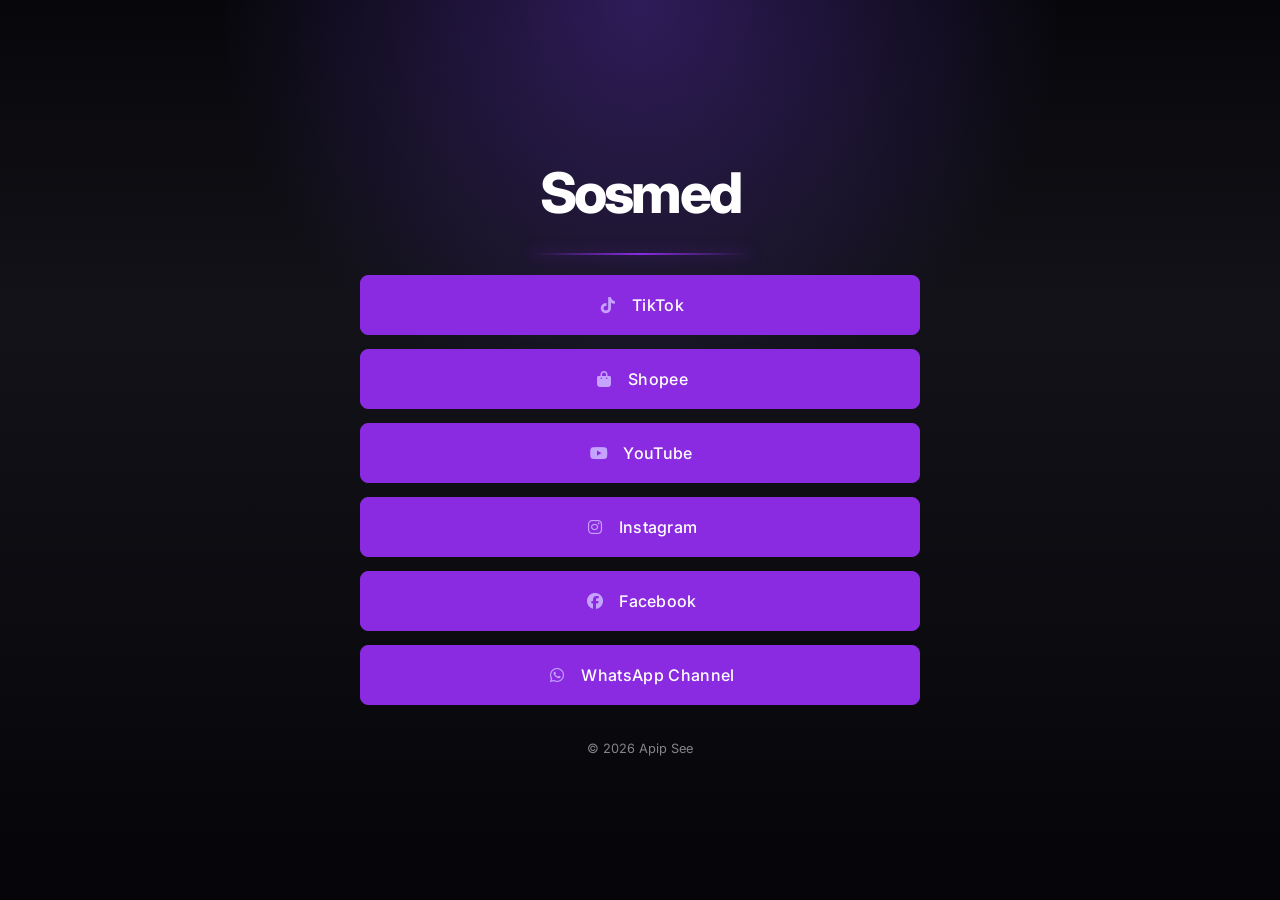
==== index.html @ 456a83f7 "Rename sosmed.html to index.html" ====
<!DOCTYPE html>
<html lang="en">
  <head>
    <meta charset="UTF-8" />
    <meta name="viewport" content="width=device-width, initial-scale=1.0" />
    <title>Sosmed — Apip See</title>
    <meta name="description" content="Apip See's social media links." />
    <meta name="theme-color" content="#000000" />

    <link rel="icon" type="image/png" href="assets/img/favicon.png" />
    <link rel="preconnect" href="https://fonts.googleapis.com" />
    <link rel="preconnect" href="https://fonts.gstatic.com" crossorigin />
    <link
      href="https://fonts.googleapis.com/css2?family=Inter:wght@400;500;600;700;800&display=swap"
      rel="stylesheet"
    />
    <link rel="stylesheet" href="assets/css/style.css?v=2" />
    <link
      rel="stylesheet"
      href="https://cdnjs.cloudflare.com/ajax/libs/font-awesome/6.7.2/css/all.min.css"
    />
  </head>
  <body>
    <main class="container">
      <section class="profile" aria-label="Social media links">
        <h1>Sosmed</h1>
        <div class="section-divider" aria-hidden="true"></div>
      </section>

      <div class="social-wrapper">
        <section class="social-links" aria-label="Social media links">
          <a
            class="social-button"
            href="https://www.tiktok.com/@apip_see?_r=1&_t=ZS-998VnwN2Xdh"
            target="_blank"
            rel="noopener noreferrer"
            aria-label="Visit Apip See on TikTok"
          >
            <i class="fa-brands fa-tiktok" aria-hidden="true"></i>
            <span>TikTok</span>
          </a>

          <a
            class="social-button"
            href="https://id.shp.ee/r84qjd7h?fromSource=copy_link&smtt=0.0.9"
            target="_blank"
            rel="noopener noreferrer"
            aria-label="Visit Apip See on Shopee"
          >
            <i class="fa-solid fa-bag-shopping" aria-hidden="true"></i>
            <span>Shopee</span>
          </a>

          <a
            class="social-button"
            href="https://youtube.com/@apip_see?si=nrTDx19M_37WhkHU"
            target="_blank"
            rel="noopener noreferrer"
            aria-label="Visit Apip See on YouTube"
          >
            <i class="fa-brands fa-youtube" aria-hidden="true"></i>
            <span>YouTube</span>
          </a>

          <a
            class="social-button"
            href="https://www.instagram.com/apip_see?igsi=MWdwaXJvemthZ3NyNg%3D%3D&utm_source=qr"
            target="_blank"
            rel="noopener noreferrer"
            aria-label="Visit Apip See on Instagram"
          >
            <i class="fa-brands fa-instagram" aria-hidden="true"></i>
            <span>Instagram</span>
          </a>

          <a
            class="social-button"
            href="https://www.facebook.com/ApipSee"
            target="_blank"
            rel="noopener noreferrer"
            aria-label="Visit Apip See on Facebook"
          >
            <i class="fa-brands fa-facebook" aria-hidden="true"></i>
            <span>Facebook</span>
          </a>

          <a
            class="social-button"
            href="https://whatsapp.com/channel/0029Vb8eyr71CYoKvcGhv90O"
            target="_blank"
            rel="noopener noreferrer"
            aria-label="Visit Apip See WhatsApp Channel"
          >
            <i class="fa-brands fa-whatsapp" aria-hidden="true"></i>
            <span>WhatsApp Channel</span>
          </a>
        </section>
      </div>

      <footer class="site-footer">© 2026 Apip See</footer>
    </main>
  </body>
</html>
---- assets/css/style.css ----
/* =========================================
   GLOBAL RESET
========================================= */
* {
  box-sizing: border-box;
}

html {
  scroll-behavior: smooth;
  width: 100%;
  overflow-x: hidden;
}

body {
  margin: 0;
  min-height: 100vh;
  display: flex;
  align-items: center;
  justify-content: center;
  background:
    radial-gradient(circle at top, rgba(129, 70, 255, 0.32), transparent 38%),
    linear-gradient(180deg, #07070b 0%, #121218 35%, #050509 100%);
  color: #ffffff;
  font-family: "Inter", Arial, sans-serif;
  line-height: 1.5;
  width: 100%;
  overflow-x: hidden;
}

img {
  max-width: 100%;
  display: block;
}

/* =========================================
   MAIN CONTAINER
========================================= */
.container {
  width: min(100%, 600px);
  margin: 32px auto;
  padding: 28px 20px 18px;
}

/* =========================================
   PROFILE SECTION
========================================= */
.profile {
  text-align: center;
  opacity: 0;
  transform: translateY(12px);
  animation: fadeUp 0.65s ease forwards;
}

.profile-image {
  width: 160px;
  height: 160px;
  object-fit: cover;
  border-radius: 50%;
  margin: 0 auto 20px;
}

h1 {
  margin: 0;
  font-size: clamp(2.4rem, 7vw, 3.5rem);
  font-weight: 800;
  letter-spacing: -0.05em;
}

.profile-actions {
  display: flex;
  justify-content: center;
  align-items: center;
  gap: 12px;
}

.profile .me-button {
  display: flex;
  grid-template-columns: none;
  width: auto;
  min-height: 42px;
  margin: 12px 0 0;
  padding: 0 12px;
  gap: 0;
  border: 1px solid rgba(190, 120, 255, 0.9);
  border-radius: 999px;
  background: rgba(138, 43, 226, 0.18);
  box-shadow: 0 0 8px rgba(168, 85, 247, 0.75), inset 0 0 8px rgba(168, 85, 247, 0.24);
  animation: none;
}

.profile .me-button:hover,
.profile .me-button:focus-visible {
  background: rgba(138, 43, 226, 0.32);
  border-color: #d8b4fe;
  box-shadow: 0 0 12px rgba(192, 132, 252, 0.95), inset 0 0 10px rgba(168, 85, 247, 0.32);
}

.profile .me-button i {
  display: none;
}

.profile .me-button span {
  font-size: 0.78rem;
  font-weight: 700;
  letter-spacing: 0.04em;
}

.profile .sosmed-button {
  display: flex;
  grid-template-columns: none;
  width: auto;
  min-height: 42px;
  margin: 12px 0 0;
  padding: 0 14px;
  border: 1px solid rgba(190, 120, 255, 0.9);
  border-radius: 999px;
  background: rgba(138, 43, 226, 0.18);
  box-shadow: 0 0 8px rgba(168, 85, 247, 0.75), inset 0 0 8px rgba(168, 85, 247, 0.24);
  animation: none;
}

.profile .sosmed-button:hover,
.profile .sosmed-button:focus-visible {
  background: rgba(138, 43, 226, 0.32);
  border-color: #d8b4fe;
  box-shadow: 0 0 12px rgba(192, 132, 252, 0.95), inset 0 0 10px rgba(168, 85, 247, 0.32);
}

.profile .sosmed-button span {
  font-size: 0.72rem;
  font-weight: 700;
  letter-spacing: 0.04em;
}

.profile .other-button {
  display: flex;
  grid-template-columns: none;
  width: auto;
  min-height: 42px;
  margin: 12px 0 0;
  padding: 0 14px;
  border: 1px solid rgba(190, 120, 255, 0.9);
  border-radius: 999px;
  background: rgba(138, 43, 226, 0.18);
  box-shadow: 0 0 8px rgba(168, 85, 247, 0.75), inset 0 0 8px rgba(168, 85, 247, 0.24);
  animation: none;
}

.profile .other-button:hover,
.profile .other-button:focus-visible {
  background: rgba(138, 43, 226, 0.32);
  border-color: #d8b4fe;
  box-shadow: 0 0 12px rgba(192, 132, 252, 0.95), inset 0 0 10px rgba(168, 85, 247, 0.32);
}

.profile .other-button span {
  font-size: 0.72rem;
  font-weight: 700;
  letter-spacing: 0.04em;
}

.section-divider {
  width: min(100%, 220px);
  height: 2px;
  margin: 18px auto 0;
  border-radius: 999px;
  background: linear-gradient(
    90deg,
    rgba(138, 43, 226, 0),
    rgba(138, 43, 226, 1),
    rgba(138, 43, 226, 0)
  );
  box-shadow: 0 0 14px rgba(138, 43, 226, 0.5);
}

.catalog-divider {
  margin-top: 18px;
}

.section-label {
  margin-top: 14px;
  margin-bottom: 10px;
  text-align: center;
  color: rgba(255, 255, 255, 0.72);
  font-size: 0.72rem;
  font-weight: 700;
  letter-spacing: 0.22em;
  text-transform: uppercase;
}

.other-links {
  display: flex;
  flex-direction: column;
  gap: 14px;
}

.final-divider {
  margin-top: 18px;
}

.only-me {
  margin-top: 14px;
  margin-bottom: 10px;
}

.only-me-links {
  display: flex;
  flex-direction: column;
  gap: 14px;
}

.apk-links,
.product-links {
  display: flex;
  flex-direction: column;
  row-gap: 24px;
}

.apk-links .social-button,
.product-links .social-button {
  background: #8a2be2;
  border-color: #8a2be2;
}

.apk-links .social-button:hover,
.apk-links .social-button:focus-visible,
.product-links .social-button:hover,
.product-links .social-button:focus-visible {
  background: #9b4de8;
  border-color: #9b4de8;
}


.profile-description {
  margin: 8px 0 0;
  font-size: clamp(1rem, 2vw, 1.2rem);
  color: rgba(255, 255, 255, 0.8);
}

/* =========================================
   SOCIAL LINKS
========================================= */
.social-wrapper {
  margin-top: 20px;
  margin-bottom: 18px;
}

.apk-wrapper {
  margin-top: 32px;
}

.social-links {
  display: flex;
  flex-direction: column;
  gap: 14px;
}

.social-button {
  display: grid;
  grid-template-columns: 24px auto;
  align-items: center;
  justify-content: center;
  gap: 12px;
  width: 100%;
  min-height: 60px;
  padding: 14px 18px;
  background: #8a2be2;
  border: 1px solid #8a2be2;
  border-radius: 8px;
  color: #ffffff;
  text-decoration: none;
  cursor: pointer;
  opacity: 1;
  transform: translateY(0) scale(1);
  animation: buttonEntryBounce 0.6s cubic-bezier(0.22, 1, 0.36, 1) forwards;
  transition: transform 0.2s ease, border-color 0.2s ease, box-shadow 0.2s ease;
}

.social-button:nth-child(1) { animation-delay: 0.08s; }
.social-button:nth-child(2) { animation-delay: 0.14s; }
.social-button:nth-child(3) { animation-delay: 0.20s; }
.social-button:nth-child(4) { animation-delay: 0.26s; }
.social-button:nth-child(5) { animation-delay: 0.32s; }

.social-button:hover,
.social-button:focus-visible {
  transform: translateY(-2px);
  background: #9b4de8;
  border-color: #9b4de8;
}

.social-button:active {
  transform: scale(0.98);
}

.social-button:focus-visible {
  outline: 2px solid #8a2be2;
  outline-offset: 4px;
}

.social-button i,
.social-button .social-icon {
  display: flex;
  align-items: center;
  justify-content: center;
  width: 24px;
  height: 24px;
  text-align: center;
  line-height: 1;
  color: rgba(200, 170, 255, 0.95);
  flex-shrink: 0;
}

.social-button .social-icon {
  object-fit: contain;
}

.social-button span {
  font-size: 1rem;
  font-weight: 500;
  letter-spacing: 0.02em;
}

/* =========================================
   PAGE ENTRANCE ANIMATIONS
========================================= */
@keyframes fadeUp {
  from {
    opacity: 0;
    transform: translateY(12px);
  }

  to {
    opacity: 1;
    transform: translateY(0);
  }
}

@keyframes buttonEntryBounce {
  0% {
   opacity: 1;
   transform: translateY(0) scale(1);
  }

  30% {
   transform: translateY(-6px) scale(1.02);
  }

  60% {
   transform: translateY(2px) scale(0.995);
  }

  100% {
   opacity: 1;
   transform: translateY(0) scale(1);
  }
}

/* =========================================
   CLICK BOUNCE ANIMATION
========================================= */
@keyframes buttonBounce {
  0% {
    transform: scale(1);
  }

  30% {
    transform: scale(0.96);
  }

  60% {
    transform: scale(1.03);
  }

  100% {
    transform: scale(1);
  }
}

.social-button.bounce {
  animation: buttonBounce 0.35s ease;
}

@media (prefers-reduced-motion: reduce) {
  .social-button,
  .social-button.bounce {
    animation: none;
    transition: none;
  }
}

/* =========================================
   FOOTER
========================================= */
.site-footer {
  margin-top: 22px;
  padding-top: 12px;
  text-align: center;
  font-size: 0.8rem;
  color: rgba(255, 255, 255, 0.5);
}

/* =========================================
   RESPONSIVE DESIGN
========================================= */
@media (max-width: 600px) {
  body {
    padding: 20px 14px;
  }

  .container {
    margin: 0;
    width: 100%;
    padding: 24px 16px 16px;
  }

  .profile-image {
    width: 136px;
    height: 136px;
  }

  .social-button {
    min-height: 58px;
    padding: 12px 14px;
  }
}
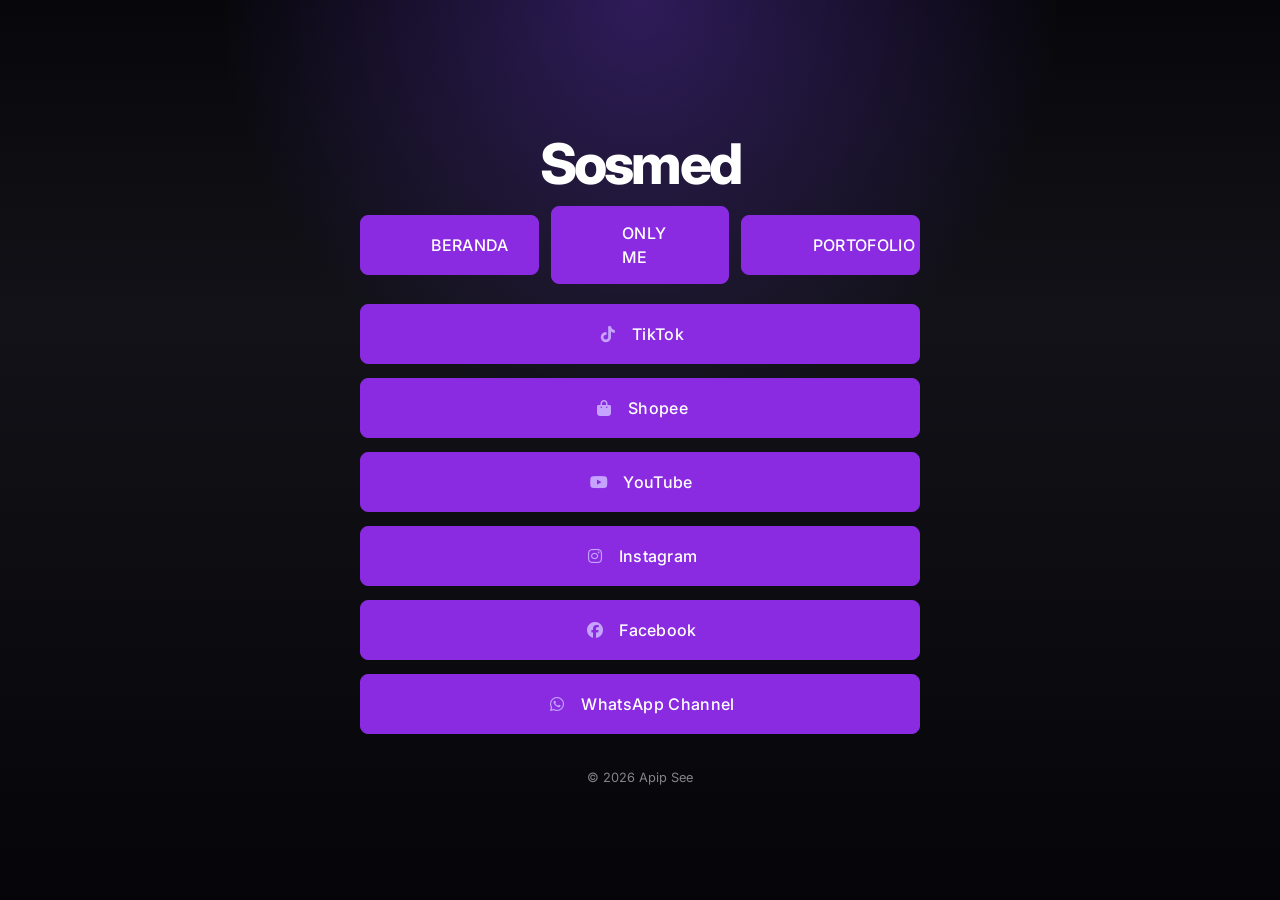
==== commit 0a6ce44a: "Add navigation buttons to profile section Added navigation buttons to return to home and other pages" ====
--- a/index.html
+++ b/index.html
@@ -24,7 +24,32 @@
     <main class="container">
       <section class="profile" aria-label="Social media links">
         <h1>Sosmed</h1>
-        <div class="section-divider" aria-hidden="true"></div>
+        <div class="profile-actions home-actions">
+          <a
+            class="social-button home-button"
+            href="https://apipsee.github.io/apip_see/"
+            aria-label="Kembali ke halaman beranda"
+            title="Beranda"
+          >
+            <span>BERANDA</span>
+          </a>
+          <a
+            class="social-button home-button"
+            href="https://apipsee.github.io/ONLY-ME/"
+            aria-label="Buka halaman Only Me"
+            title="Only Me"
+          >
+            <span>ONLY ME</span>
+          </a>
+          <a
+            class="social-button home-button"
+            href="https://apipsee.github.io/OTHER/"
+            aria-label="Buka halaman Portofolio"
+            title="Portofolio"
+          >
+            <span>PORTOFOLIO</span>
+          </a>
+        </div>
       </section>
 
       <div class="social-wrapper">
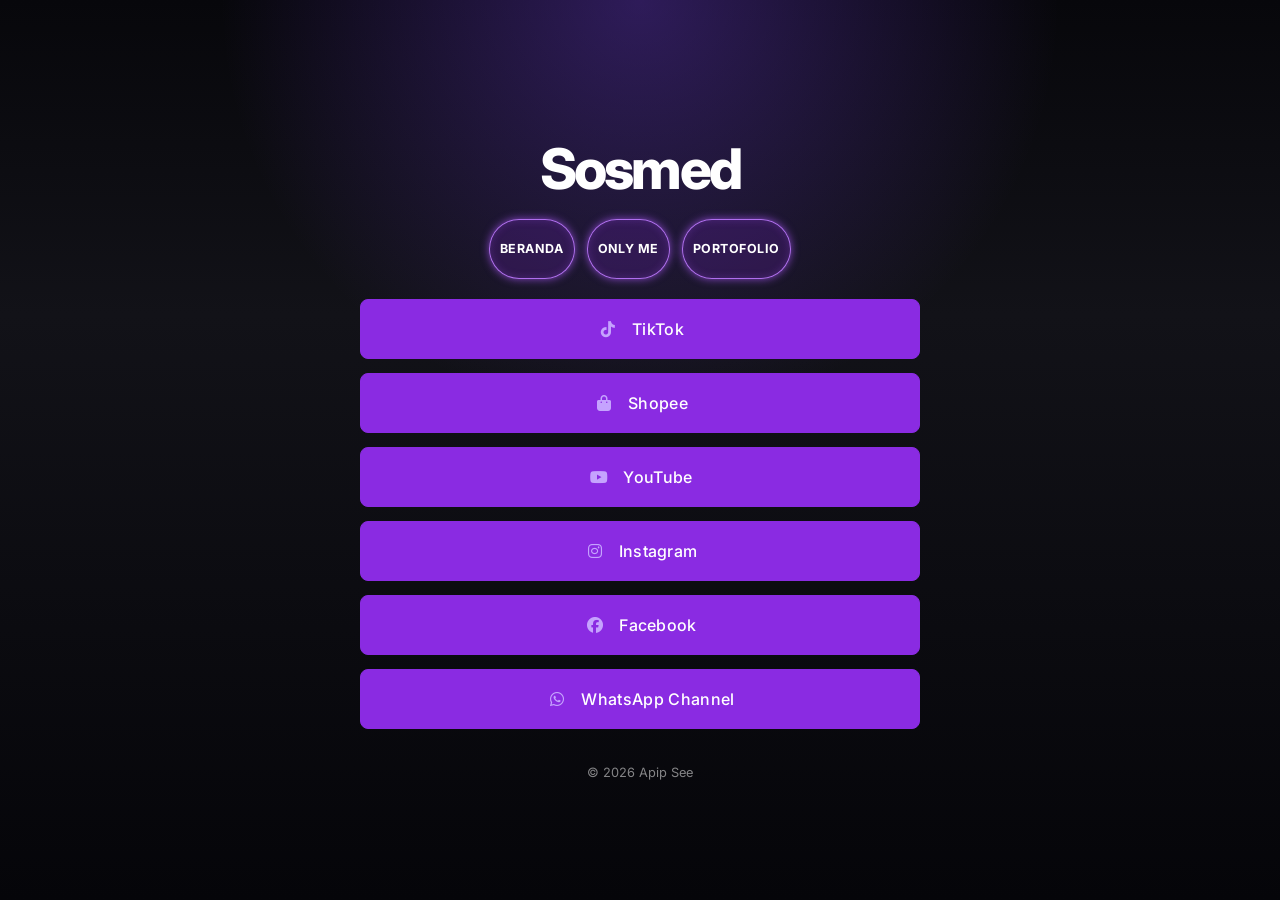
==== commit e1ec2538: "Update index.html with new stylesheet version Updated stylesheet version and fixed HTML formatting." ====
--- a/index.html
+++ b/index.html
@@ -14,7 +14,7 @@
       href="https://fonts.googleapis.com/css2?family=Inter:wght@400;500;600;700;800&display=swap"
       rel="stylesheet"
     />
-    <link rel="stylesheet" href="assets/css/style.css?v=2" />
+    <link rel="stylesheet" href="assets/css/style.css?v=4" />
     <link
       rel="stylesheet"
       href="https://cdnjs.cloudflare.com/ajax/libs/font-awesome/6.7.2/css/all.min.css"
--- a/assets/css/style.css
+++ b/assets/css/style.css
@@ -71,6 +71,10 @@
   justify-content: center;
   align-items: center;
   gap: 12px;
+}
+
+.home-actions {
+  margin-top: 8px;
 }
 
 .profile .me-button {
@@ -100,6 +104,39 @@
 }
 
 .profile .me-button span {
+  font-size: 0.78rem;
+  font-weight: 700;
+  letter-spacing: 0.04em;
+}
+
+.profile .home-button {
+  display: inline-flex;
+  align-items: center;
+  justify-content: center;
+  gap: 4px;
+  width: auto;
+  min-width: 76px;
+  height: 27px;
+  margin: 0;
+  padding: 0 10px;
+  border: 1px solid rgba(190, 120, 255, 0.9);
+  border-radius: 999px;
+  background: rgba(138, 43, 226, 0.18);
+  box-shadow: 0 0 8px rgba(168, 85, 247, 0.75), inset 0 0 8px rgba(168, 85, 247, 0.24);
+  color: #fff;
+  text-decoration: none;
+  animation: none;
+}
+
+.profile .home-button:hover,
+.profile .home-button:focus-visible {
+  background: rgba(138, 43, 226, 0.32);
+  border-color: #d8b4fe;
+  box-shadow: 0 0 12px rgba(192, 132, 252, 0.95), inset 0 0 10px rgba(168, 85, 247, 0.32);
+}
+
+.profile .home-button span {
+  display: inline-block;
   font-size: 0.78rem;
   font-weight: 700;
   letter-spacing: 0.04em;
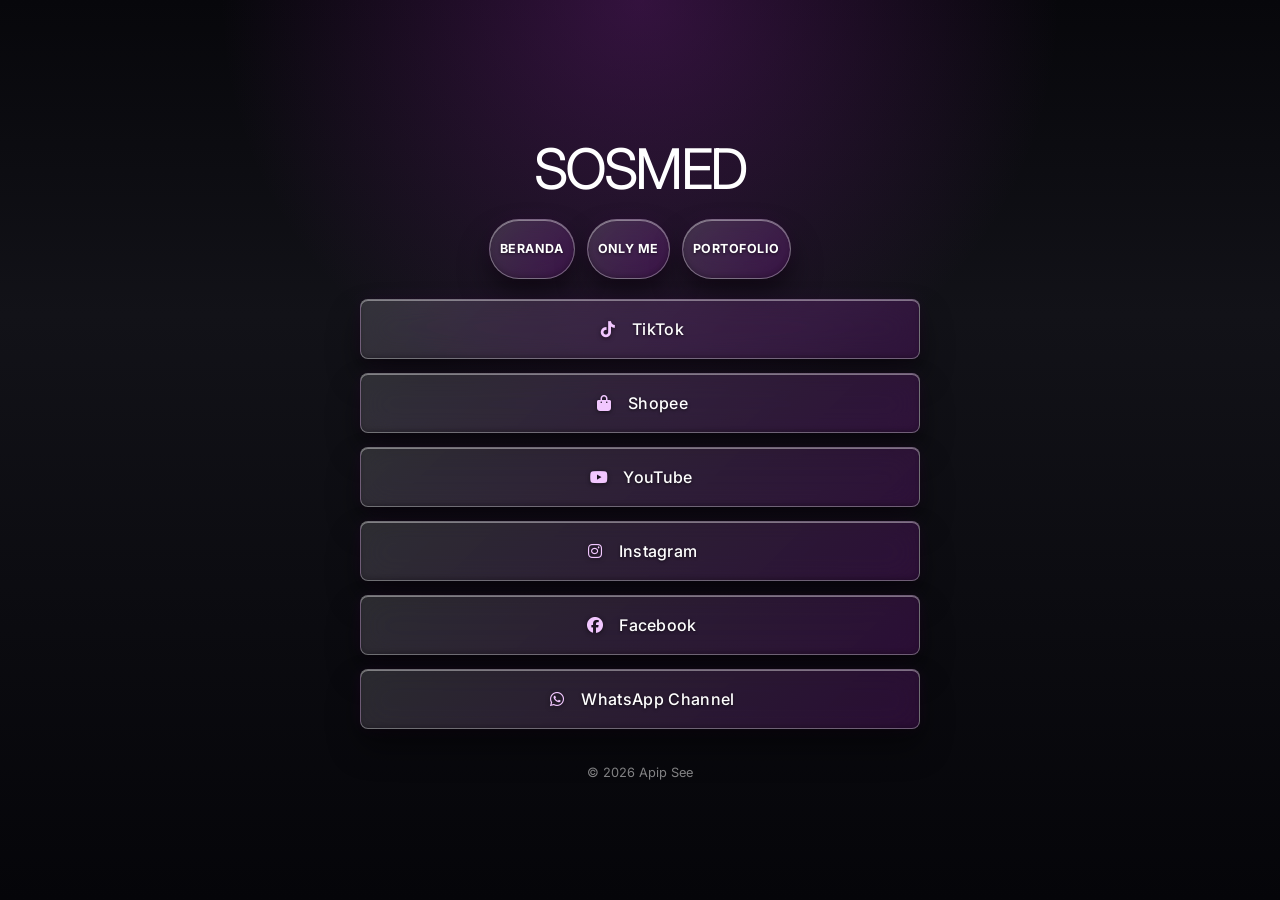
==== commit 1f598507: "Update index.html with new stylesheet version Updated stylesheet version and modified title class." ====
--- a/index.html
+++ b/index.html
@@ -14,7 +14,7 @@
       href="https://fonts.googleapis.com/css2?family=Inter:wght@400;500;600;700;800&display=swap"
       rel="stylesheet"
     />
-    <link rel="stylesheet" href="assets/css/style.css?v=4" />
+    <link rel="stylesheet" href="assets/css/style.css?v=5" />
     <link
       rel="stylesheet"
       href="https://cdnjs.cloudflare.com/ajax/libs/font-awesome/6.7.2/css/all.min.css"
@@ -23,7 +23,7 @@
   <body>
     <main class="container">
       <section class="profile" aria-label="Social media links">
-        <h1>Sosmed</h1>
+        <h1 class="sosmed-title">Sosmed</h1>
         <div class="profile-actions home-actions">
           <a
             class="social-button home-button"
--- a/assets/css/style.css
+++ b/assets/css/style.css
@@ -18,7 +18,7 @@
   align-items: center;
   justify-content: center;
   background:
-    radial-gradient(circle at top, rgba(129, 70, 255, 0.32), transparent 38%),
+    radial-gradient(circle at top, rgba(155, 43, 180, 0.3), transparent 38%),
     linear-gradient(180deg, #07070b 0%, #121218 35%, #050509 100%);
   color: #ffffff;
   font-family: "Inter", Arial, sans-serif;
@@ -62,7 +62,9 @@
 h1 {
   margin: 0;
   font-size: clamp(2.4rem, 7vw, 3.5rem);
-  font-weight: 800;
+  font-family: "Righteous", "Inter", sans-serif;
+  font-weight: 400;
+  text-transform: uppercase;
   letter-spacing: -0.05em;
 }
 
@@ -85,18 +87,18 @@
   margin: 12px 0 0;
   padding: 0 12px;
   gap: 0;
-  border: 1px solid rgba(190, 120, 255, 0.9);
+  border: 1px solid rgba(155, 43, 180, 0.9);
   border-radius: 999px;
-  background: rgba(138, 43, 226, 0.18);
-  box-shadow: 0 0 8px rgba(168, 85, 247, 0.75), inset 0 0 8px rgba(168, 85, 247, 0.24);
+  background: rgba(155, 43, 180, 0.22);
+  box-shadow: 0 0 8px rgba(155, 43, 180, 0.62), inset 0 0 8px rgba(155, 43, 180, 0.2);
   animation: none;
 }
 
 .profile .me-button:hover,
 .profile .me-button:focus-visible {
-  background: rgba(138, 43, 226, 0.32);
-  border-color: #d8b4fe;
-  box-shadow: 0 0 12px rgba(192, 132, 252, 0.95), inset 0 0 10px rgba(168, 85, 247, 0.32);
+  background: rgba(155, 43, 180, 0.38);
+  border-color: #9B2BB4;
+  box-shadow: 0 0 12px rgba(155, 43, 180, 0.78), inset 0 0 10px rgba(155, 43, 180, 0.28);
 }
 
 .profile .me-button i {
@@ -119,10 +121,10 @@
   height: 27px;
   margin: 0;
   padding: 0 10px;
-  border: 1px solid rgba(190, 120, 255, 0.9);
+  border: 1px solid rgba(155, 43, 180, 0.9);
   border-radius: 999px;
-  background: rgba(138, 43, 226, 0.18);
-  box-shadow: 0 0 8px rgba(168, 85, 247, 0.75), inset 0 0 8px rgba(168, 85, 247, 0.24);
+  background: rgba(155, 43, 180, 0.22);
+  box-shadow: 0 0 8px rgba(155, 43, 180, 0.62), inset 0 0 8px rgba(155, 43, 180, 0.2);
   color: #fff;
   text-decoration: none;
   animation: none;
@@ -130,9 +132,9 @@
 
 .profile .home-button:hover,
 .profile .home-button:focus-visible {
-  background: rgba(138, 43, 226, 0.32);
-  border-color: #d8b4fe;
-  box-shadow: 0 0 12px rgba(192, 132, 252, 0.95), inset 0 0 10px rgba(168, 85, 247, 0.32);
+  background: rgba(155, 43, 180, 0.38);
+  border-color: #9B2BB4;
+  box-shadow: 0 0 12px rgba(155, 43, 180, 0.78), inset 0 0 10px rgba(155, 43, 180, 0.28);
 }
 
 .profile .home-button span {
@@ -149,18 +151,18 @@
   min-height: 42px;
   margin: 12px 0 0;
   padding: 0 14px;
-  border: 1px solid rgba(190, 120, 255, 0.9);
+  border: 1px solid rgba(155, 43, 180, 0.9);
   border-radius: 999px;
-  background: rgba(138, 43, 226, 0.18);
-  box-shadow: 0 0 8px rgba(168, 85, 247, 0.75), inset 0 0 8px rgba(168, 85, 247, 0.24);
+  background: rgba(155, 43, 180, 0.22);
+  box-shadow: 0 0 8px rgba(155, 43, 180, 0.62), inset 0 0 8px rgba(155, 43, 180, 0.2);
   animation: none;
 }
 
 .profile .sosmed-button:hover,
 .profile .sosmed-button:focus-visible {
-  background: rgba(138, 43, 226, 0.32);
-  border-color: #d8b4fe;
-  box-shadow: 0 0 12px rgba(192, 132, 252, 0.95), inset 0 0 10px rgba(168, 85, 247, 0.32);
+  background: rgba(155, 43, 180, 0.38);
+  border-color: #9B2BB4;
+  box-shadow: 0 0 12px rgba(155, 43, 180, 0.78), inset 0 0 10px rgba(155, 43, 180, 0.28);
 }
 
 .profile .sosmed-button span {
@@ -176,18 +178,18 @@
   min-height: 42px;
   margin: 12px 0 0;
   padding: 0 14px;
-  border: 1px solid rgba(190, 120, 255, 0.9);
+  border: 1px solid rgba(155, 43, 180, 0.9);
   border-radius: 999px;
-  background: rgba(138, 43, 226, 0.18);
-  box-shadow: 0 0 8px rgba(168, 85, 247, 0.75), inset 0 0 8px rgba(168, 85, 247, 0.24);
+  background: rgba(155, 43, 180, 0.22);
+  box-shadow: 0 0 8px rgba(155, 43, 180, 0.62), inset 0 0 8px rgba(155, 43, 180, 0.2);
   animation: none;
 }
 
 .profile .other-button:hover,
 .profile .other-button:focus-visible {
-  background: rgba(138, 43, 226, 0.32);
-  border-color: #d8b4fe;
-  box-shadow: 0 0 12px rgba(192, 132, 252, 0.95), inset 0 0 10px rgba(168, 85, 247, 0.32);
+  background: rgba(155, 43, 180, 0.38);
+  border-color: #9B2BB4;
+  box-shadow: 0 0 12px rgba(155, 43, 180, 0.78), inset 0 0 10px rgba(155, 43, 180, 0.28);
 }
 
 .profile .other-button span {
@@ -203,11 +205,11 @@
   border-radius: 999px;
   background: linear-gradient(
     90deg,
-    rgba(138, 43, 226, 0),
-    rgba(138, 43, 226, 1),
-    rgba(138, 43, 226, 0)
+    rgba(155, 43, 180, 0),
+    rgba(155, 43, 180, 1),
+    rgba(155, 43, 180, 0)
   );
-  box-shadow: 0 0 14px rgba(138, 43, 226, 0.5);
+  box-shadow: 0 0 14px rgba(155, 43, 180, 0.42);
 }
 
 .catalog-divider {
@@ -255,16 +257,69 @@
 
 .apk-links .social-button,
 .product-links .social-button {
-  background: #8a2be2;
-  border-color: #8a2be2;
+  background: #9B2BB4;
+  border-color: #9B2BB4;
 }
 
 .apk-links .social-button:hover,
 .apk-links .social-button:focus-visible,
 .product-links .social-button:hover,
 .product-links .social-button:focus-visible {
-  background: #9b4de8;
-  border-color: #9b4de8;
+  background: #9B2BB4;
+  border-color: #9B2BB4;
+}
+
+.download-guide-link {
+  margin: 0 0 24px;
+}
+
+.download-guide .guide-header {
+  text-align: center;
+}
+
+.download-guide .guide-back {
+  display: inline-flex;
+  width: auto;
+  min-height: 42px;
+  margin-bottom: 20px;
+  padding: 8px 16px;
+}
+
+.download-guide .guide-header h1 {
+  font-size: clamp(2rem, 7vw, 3rem);
+}
+
+.download-guide .guide-header p,
+.guide-note {
+  color: rgba(255, 255, 255, 0.75);
+}
+
+.guide-section {
+  margin-top: 22px;
+  padding: 18px;
+  border: 1px solid rgba(155, 43, 180, 0.3);
+  border-radius: 12px;
+  background: rgba(255, 255, 255, 0.04);
+}
+
+.guide-section h2 {
+  margin: 0 0 10px;
+  font-size: 1.1rem;
+}
+
+.guide-section ol {
+  margin: 0;
+  padding-left: 22px;
+  color: rgba(255, 255, 255, 0.82);
+}
+
+.guide-section li + li {
+  margin-top: 8px;
+}
+
+.guide-note {
+  margin: 20px 0 0;
+  font-size: 0.9rem;
 }
 
 
@@ -301,8 +356,8 @@
   width: 100%;
   min-height: 60px;
   padding: 14px 18px;
-  background: #8a2be2;
-  border: 1px solid #8a2be2;
+  background: #9B2BB4;
+  border: 1px solid #9B2BB4;
   border-radius: 8px;
   color: #ffffff;
   text-decoration: none;
@@ -322,8 +377,8 @@
 .social-button:hover,
 .social-button:focus-visible {
   transform: translateY(-2px);
-  background: #9b4de8;
-  border-color: #9b4de8;
+  background: #9B2BB4;
+  border-color: #9B2BB4;
 }
 
 .social-button:active {
@@ -331,7 +386,7 @@
 }
 
 .social-button:focus-visible {
-  outline: 2px solid #8a2be2;
+  outline: 2px solid #9B2BB4;
   outline-offset: 4px;
 }
 
@@ -344,7 +399,7 @@
   height: 24px;
   text-align: center;
   line-height: 1;
-  color: rgba(200, 170, 255, 0.95);
+  color: rgba(155, 43, 180, 0.95);
   flex-shrink: 0;
 }
 
@@ -461,3 +516,83 @@
     padding: 12px 14px;
   }
 }
+
+/* Glass surfaces with bright, readable labels. */
+.social-button,
+.apk-links .social-button,
+.product-links .social-button,
+.profile .me-button,
+.profile .home-button,
+.profile .sosmed-button,
+.profile .other-button {
+  color: #ffffff;
+  background: linear-gradient(135deg, rgba(255, 255, 255, 0.14), rgba(112, 24, 132, 0.32));
+  border: 1px solid rgba(255, 255, 255, 0.32);
+  box-shadow:
+    0 18px 32px rgba(0, 0, 0, 0.42),
+    0 5px 12px rgba(0, 0, 0, 0.24),
+    0 0 18px rgba(155, 43, 180, 0.12),
+    inset 0 1px 0 rgba(255, 255, 255, 0.4),
+    inset 0 -2px 4px rgba(0, 0, 0, 0.18);
+  -webkit-backdrop-filter: blur(16px) saturate(150%);
+  backdrop-filter: blur(16px) saturate(150%);
+  transition: transform 0.2s ease, border-color 0.2s ease, box-shadow 0.2s ease, background 0.2s ease;
+}
+
+.social-button:hover,
+.social-button:focus-visible,
+.apk-links .social-button:hover,
+.apk-links .social-button:focus-visible,
+.product-links .social-button:hover,
+.product-links .social-button:focus-visible,
+.profile .me-button:hover,
+.profile .me-button:focus-visible,
+.profile .home-button:hover,
+.profile .home-button:focus-visible,
+.profile .sosmed-button:hover,
+.profile .sosmed-button:focus-visible,
+.profile .other-button:hover,
+.profile .other-button:focus-visible {
+  color: #ffffff;
+  background: linear-gradient(135deg, rgba(255, 255, 255, 0.23), rgba(112, 24, 132, 0.48));
+  border-color: rgba(255, 255, 255, 0.58);
+  box-shadow:
+    0 24px 40px rgba(0, 0, 0, 0.5),
+    0 8px 18px rgba(0, 0, 0, 0.3),
+    0 0 24px rgba(155, 43, 180, 0.26),
+    inset 0 1px 0 rgba(255, 255, 255, 0.58),
+    inset 0 -2px 5px rgba(0, 0, 0, 0.16);
+  transform: translateY(-3px);
+}
+
+.social-button i,
+.social-button .social-icon {
+  color: #f2c7ff;
+  filter: drop-shadow(0 1px 2px rgba(0, 0, 0, 0.55));
+}
+
+.social-button span {
+  color: #ffffff;
+  text-shadow: 0 1px 3px rgba(0, 0, 0, 0.55);
+}
+
+.guide-section {
+  border-color: rgba(255, 255, 255, 0.24);
+  background: linear-gradient(135deg, rgba(255, 255, 255, 0.09), rgba(112, 24, 132, 0.12));
+  box-shadow:
+    0 20px 38px rgba(0, 0, 0, 0.36),
+    0 6px 14px rgba(0, 0, 0, 0.2),
+    inset 0 1px 0 rgba(255, 255, 255, 0.2),
+    inset 0 -2px 6px rgba(0, 0, 0, 0.14);
+  -webkit-backdrop-filter: blur(18px) saturate(140%);
+  backdrop-filter: blur(18px) saturate(140%);
+}
+
+.guide-section:hover {
+  transform: translateY(-2px);
+  box-shadow:
+    0 26px 44px rgba(0, 0, 0, 0.42),
+    0 8px 18px rgba(0, 0, 0, 0.24),
+    inset 0 1px 0 rgba(255, 255, 255, 0.24),
+    inset 0 -2px 6px rgba(0, 0, 0, 0.12);
+}
